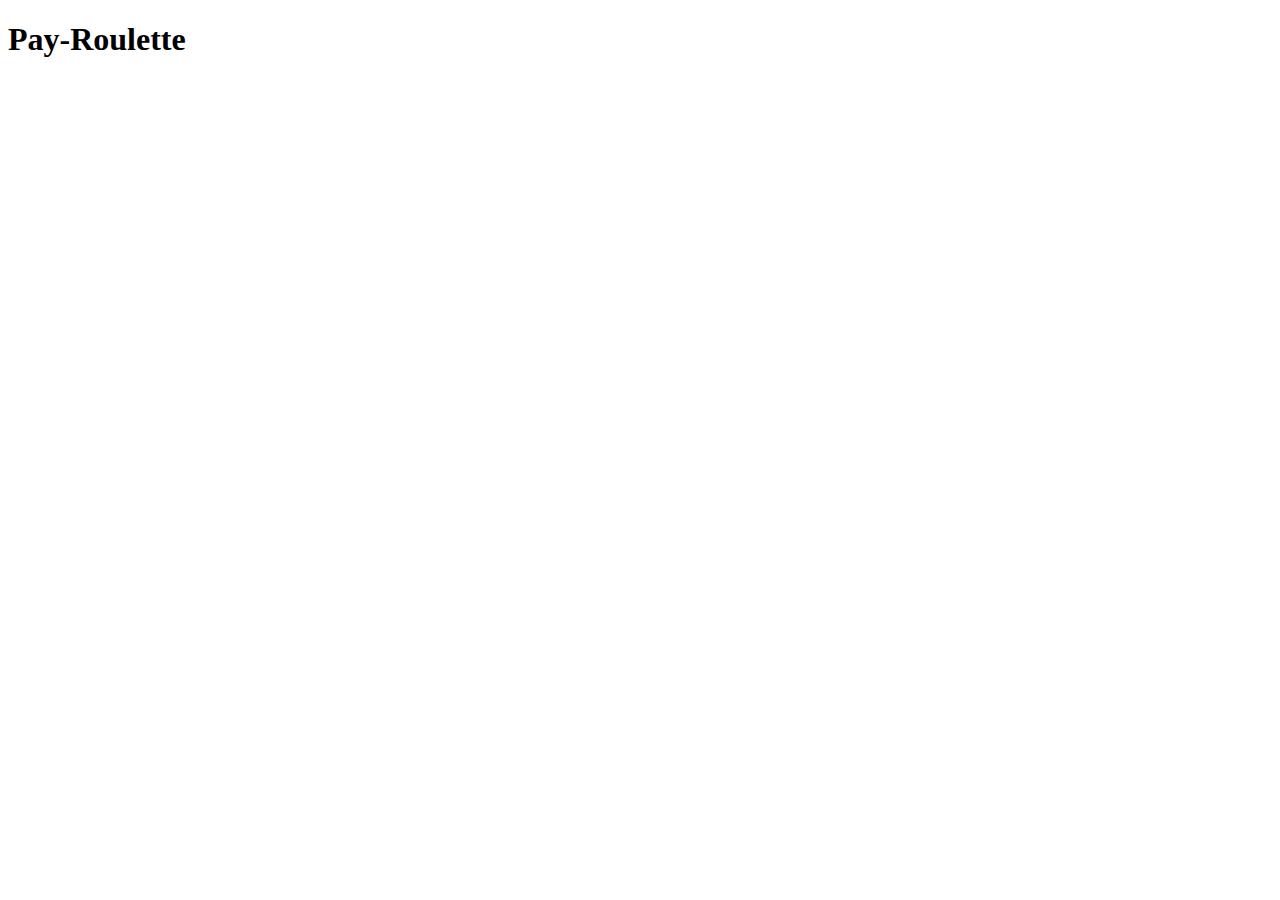
==== docs/index.html @ 6dcb2559 "add Readme.md & base html file" ====
<!DOCTYPE html>
<html lang="en">
<head>
    <meta charset="UTF-8">
    <meta name="viewport" content="width=device-width, initial-scale=1.0">
    <title>Document</title>
</head>
<body>
    <h1>Pay-Roulette</h1>
</body>
</html>
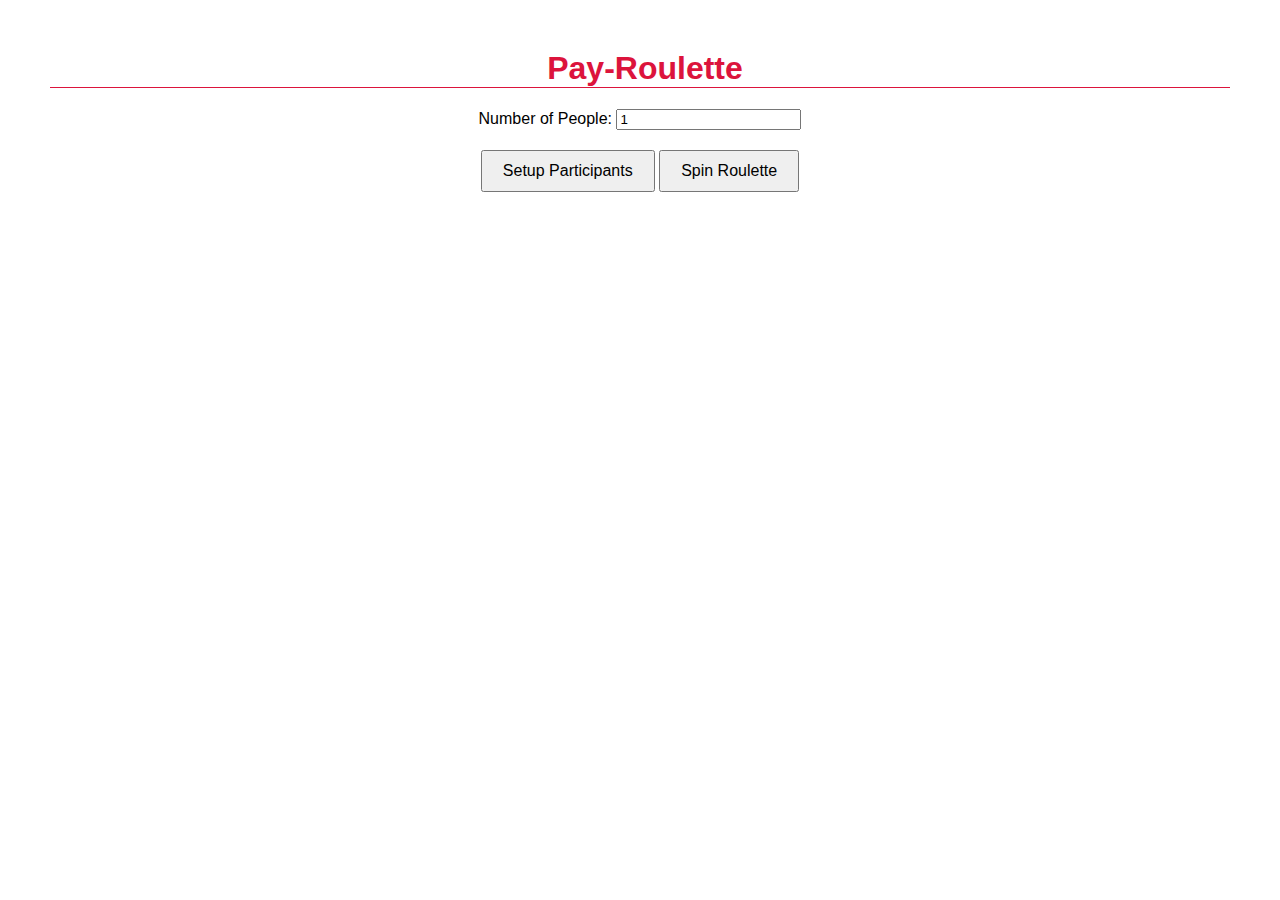
==== commit bc54bac4: "update html & add css, js files" ====
--- a/docs/index.html
+++ b/docs/index.html
@@ -1,11 +1,29 @@
 <!DOCTYPE html>
 <html lang="en">
 <head>
-    <meta charset="UTF-8">
-    <meta name="viewport" content="width=device-width, initial-scale=1.0">
-    <title>Document</title>
+  <meta charset="UTF-8">
+  <meta name="viewport" content="width=device-width, initial-scale=1.0">
+  <title>Pay-Roulette</title>
+  <link rel="stylesheet" href="style.css" type="text/css">
 </head>
 <body>
-    <h1>Pay-Roulette</h1>
+
+  <h1 class="title">Pay-Roulette</h1>
+
+  <label for="numPeople">Number of People:</label>
+  <input type="number" id="numPeople" min="1" value="1">
+  
+  <div id="participants" class="participant-section">
+    <!-- Participant input fields will be added dynamically here -->
+  </div>
+
+  <button onclick="setupParticipants()">Setup Participants</button>
+  <button onclick="spinRoulette()">Spin Roulette</button>
+
+  <div id="result"></div>
+  <div id="roulette"></div>
+  
+  <script src="script.js"></script>
+
 </body>
-</html>+</html>
--- a/docs/style.css
+++ b/docs/style.css
@@ -0,0 +1,34 @@
+@charset "utf-8";
+
+body {
+    font-family: Arial, sans-serif;
+    text-align: center;
+    margin: 50px;
+}
+
+h1 {
+    color: crimson;			/* 見出しテキストの色を指定する */
+    padding-left:10px;		/* ボックス内左側の余白を指定する */
+    border-bottom: 1px solid crimson; 	/* ボーダー下部のスタイルを指定する */
+}
+
+.participant-section {
+    margin-top: 20px;
+}
+
+#result {
+    font-size: 24px;
+    font-weight: bold;
+    color: green;
+}
+
+#roulette {
+    font-size: 18px;
+    margin-top: 20px;
+}
+
+button {
+    padding: 10px 20px;
+    font-size: 16px;
+    cursor: pointer;
+}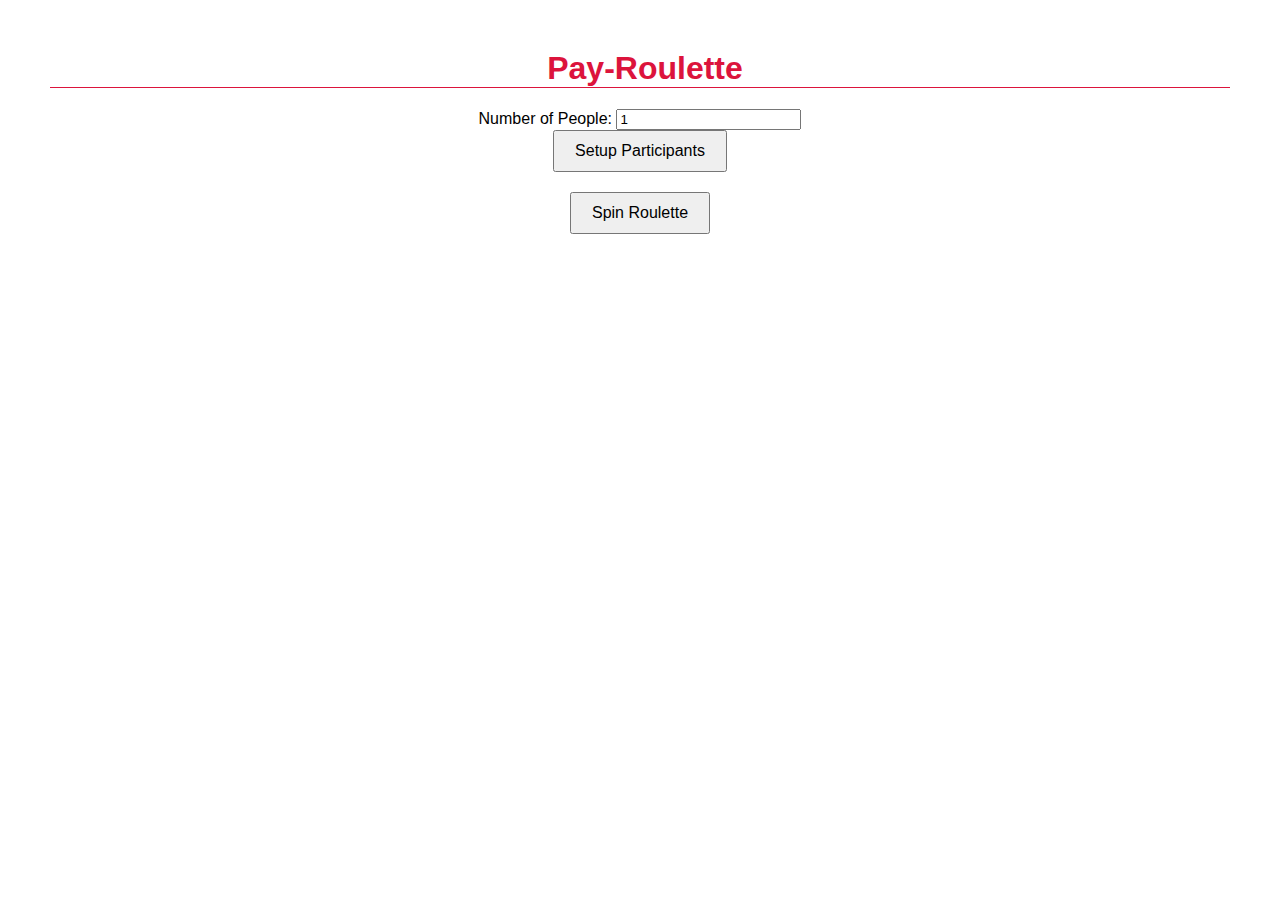
==== commit deed3589: "complete simple roulette rogic" ====
--- a/docs/index.html
+++ b/docs/index.html
@@ -11,13 +11,14 @@
   <h1 class="title">Pay-Roulette</h1>
 
   <label for="numPeople">Number of People:</label>
-  <input type="number" id="numPeople" min="1" value="1">
+  <input type="number" id="numPeople" min="1" value="1"><br>
+  
+  <button onclick="setupParticipants()">Setup Participants</button>
   
   <div id="participants" class="participant-section">
     <!-- Participant input fields will be added dynamically here -->
   </div>
 
-  <button onclick="setupParticipants()">Setup Participants</button>
   <button onclick="spinRoulette()">Spin Roulette</button>
 
   <div id="result"></div>
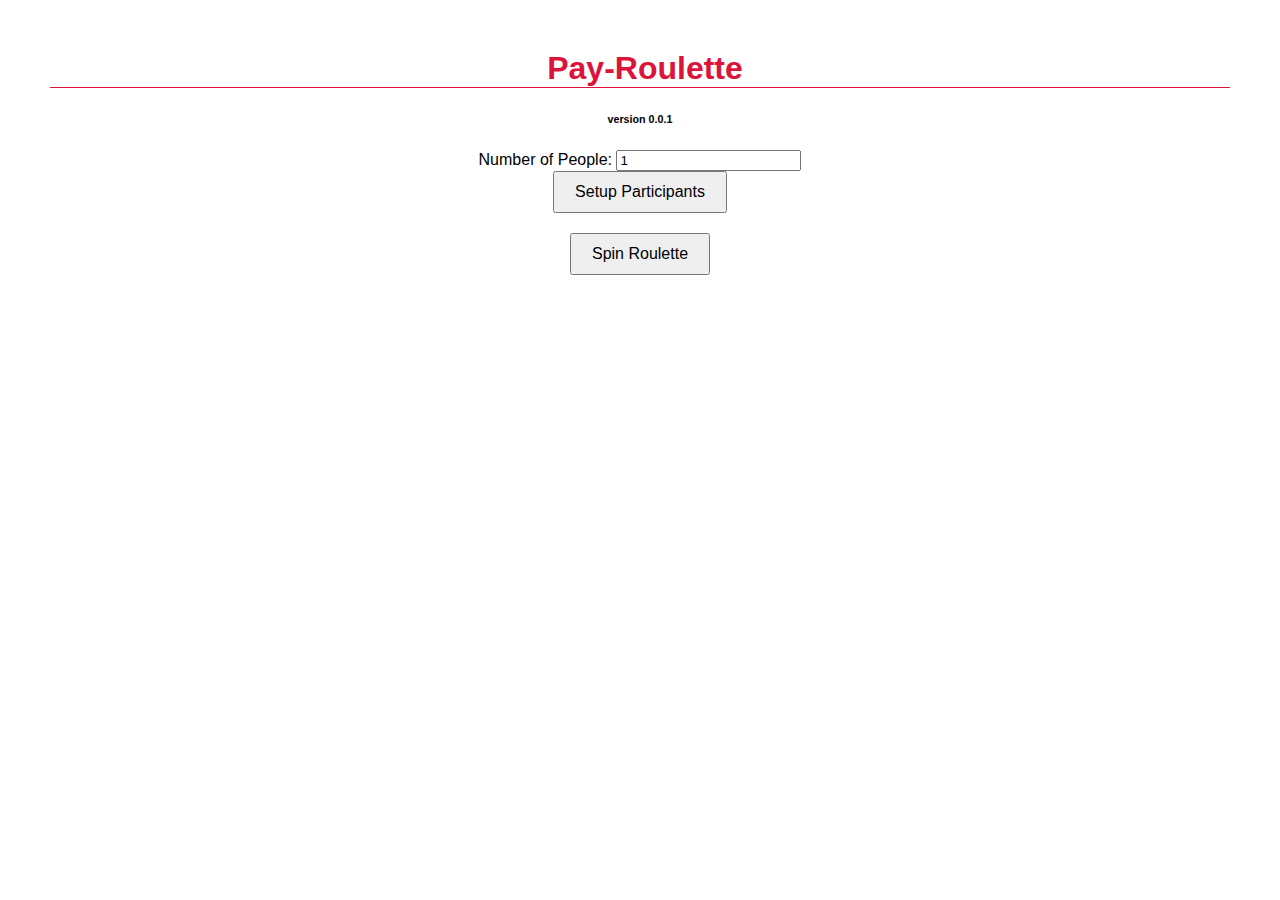
==== commit 61e27460: "add CHANGELOG.md & version into index.html" ====
--- a/docs/index.html
+++ b/docs/index.html
@@ -9,6 +9,8 @@
 <body>
 
   <h1 class="title">Pay-Roulette</h1>
+
+  <h6>version 0.0.1</h6>
 
   <label for="numPeople">Number of People:</label>
   <input type="number" id="numPeople" min="1" value="1"><br>
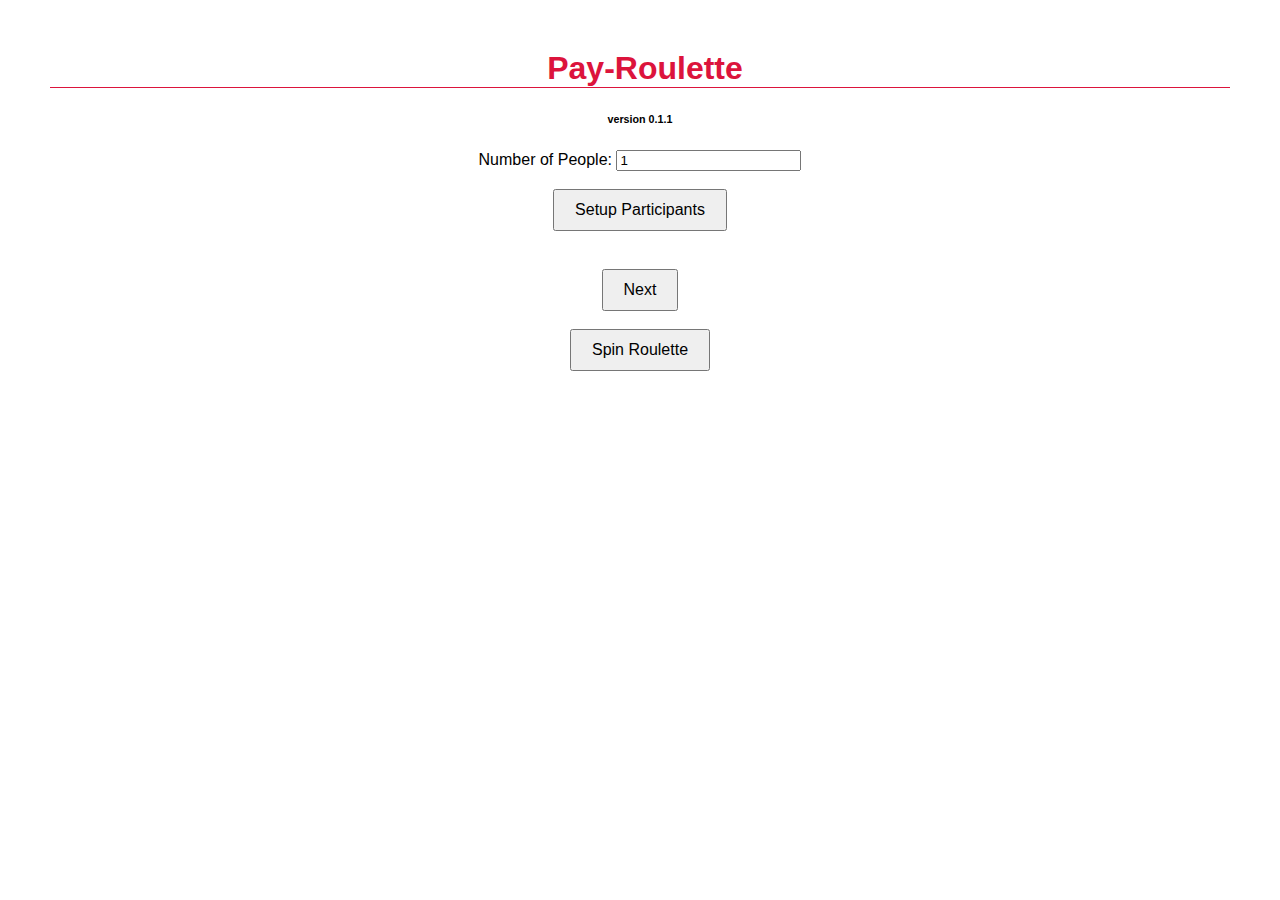
==== commit c3185df3: "add winProbability function" ====
--- a/docs/index.html
+++ b/docs/index.html
@@ -10,20 +10,43 @@
 
   <h1 class="title">Pay-Roulette</h1>
 
-  <h6>version 0.0.1</h6>
+  <h6>version 0.1.1</h6>
 
   <label for="numPeople">Number of People:</label>
-  <input type="number" id="numPeople" min="1" value="1"><br>
+  <input type="number" id="numPeople" min="1" value="1">
+  
+  <br>
+  <br>
   
   <button onclick="setupParticipants()">Setup Participants</button>
+  
+  <br>
   
   <div id="participants" class="participant-section">
     <!-- Participant input fields will be added dynamically here -->
   </div>
+  
+  <br>
+
+
+  <button onclick="calcWinProbability()">Next</button>
+
+  <div id="calcWinProb" class="calcWinProb-section">
+    <!-- Win probability display fields will be added dynamically here -->
+  </div>
+  
+  <br>
+
 
   <button onclick="spinRoulette()">Spin Roulette</button>
+  
+  <br>
+  <br>
 
   <div id="result"></div>
+  
+  <br>
+
   <div id="roulette"></div>
   
   <script src="script.js"></script>
